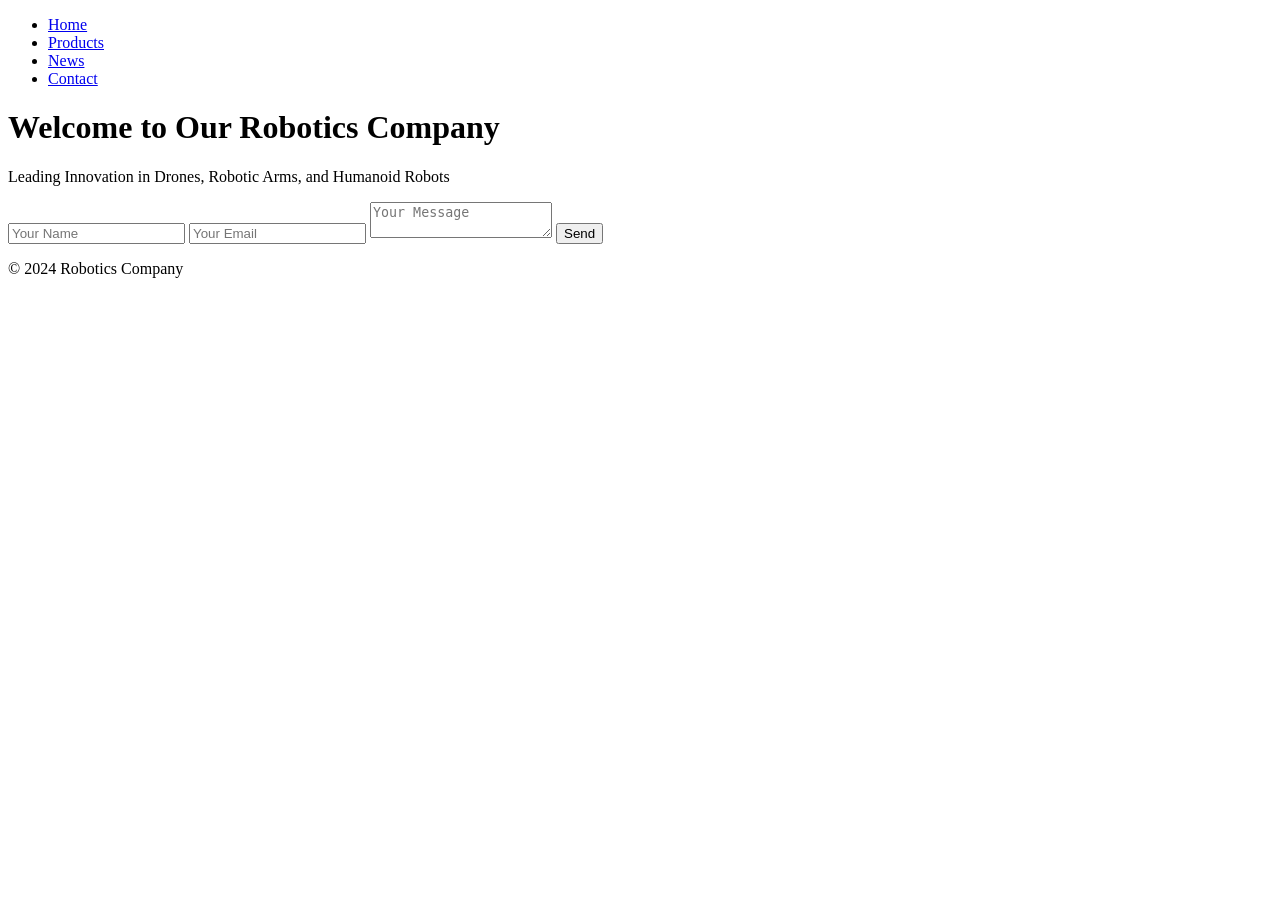
==== index.html @ 7c80cc87 "Rename website_content.html to index.html" ====
<!DOCTYPE html>
<html lang="en">
<head>
    <meta charset="UTF-8">
    <meta name="viewport" content="width=device-width, initial-scale=1.0">
    <title>Robotics Company</title>
    <link rel="stylesheet" href="styles.css">
</head>
<body>
    <nav>
        <ul>
            <li><a href="#home">Home</a></li>
            <li><a href="#products">Products</a></li>
            <li><a href="#news">News</a></li>
            <li><a href="#contact">Contact</a></li>
        </ul>
    </nav>
    <header id="home">
        <h1>Welcome to Our Robotics Company</h1>
        <p>Leading Innovation in Drones, Robotic Arms, and Humanoid Robots</p>
    </header>
    <section id="products">
        <!-- Products will be listed here -->
    </section>
    <section id="news">
        <!-- News articles or updates will be listed here -->
    </section>
    <section id="contact">
        <form>
            <input type="text" name="name" placeholder="Your Name" required>
            <input type="email" name="email" placeholder="Your Email" required>
            <textarea name="message" placeholder="Your Message" required></textarea>
            <button type="submit">Send</button>
        </form>
    </section>
    <footer>
        <p>&copy; 2024 Robotics Company</p>
    </footer>
    <script src="script.js"></script>
</body>
</html>
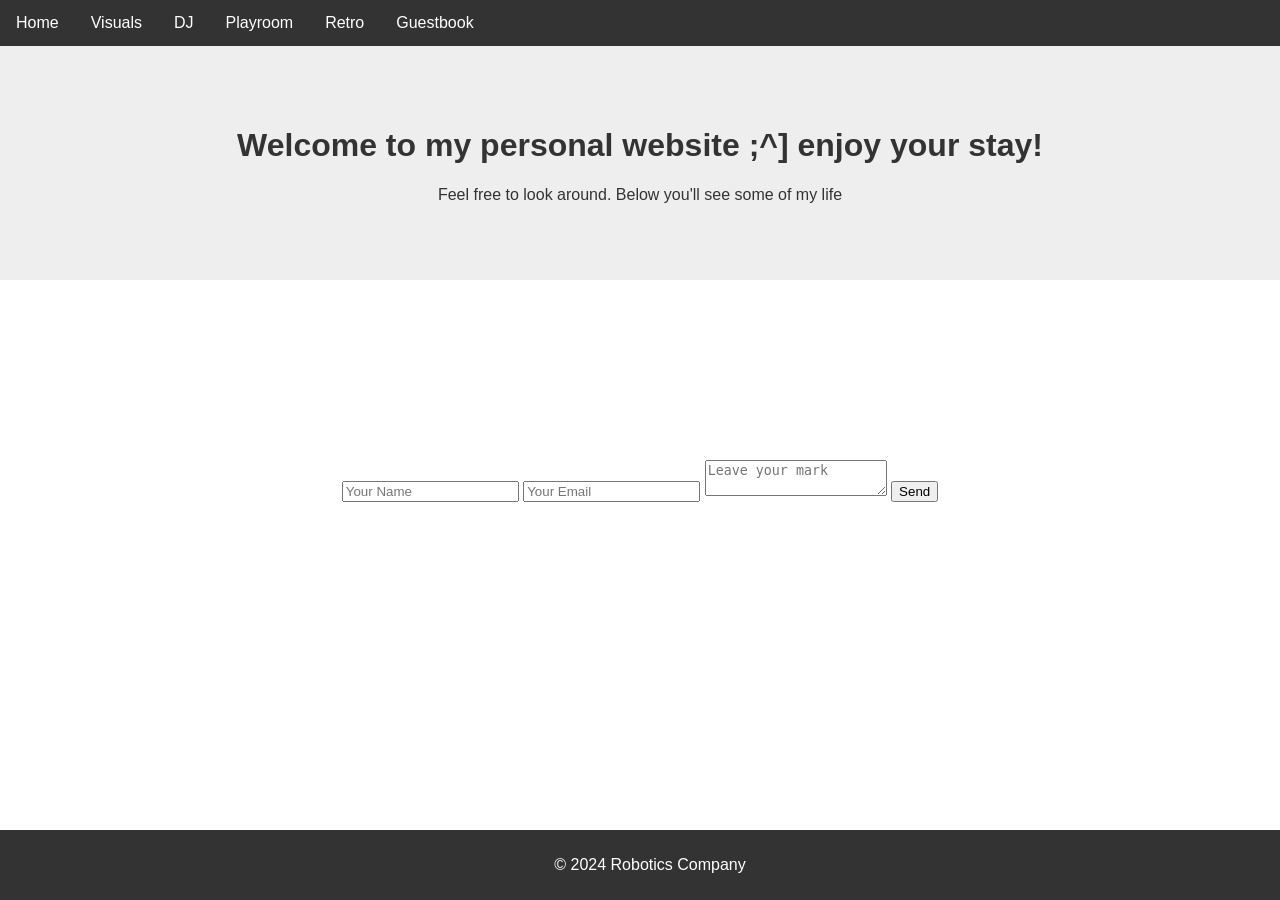
==== commit eeea5a97: "Updated sections of index.html" ====
--- a/index.html
+++ b/index.html
@@ -3,33 +3,41 @@
 <head>
     <meta charset="UTF-8">
     <meta name="viewport" content="width=device-width, initial-scale=1.0">
-    <title>Robotics Company</title>
+    <title>Karol Kowalczyk</title>
     <link rel="stylesheet" href="styles.css">
 </head>
 <body>
     <nav>
         <ul>
             <li><a href="#home">Home</a></li>
-            <li><a href="#products">Products</a></li>
-            <li><a href="#news">News</a></li>
-            <li><a href="#contact">Contact</a></li>
+            <li><a href="#visuals">Visuals</a></li>
+            <li><a href="#dj">DJ</a></li>
+            <li><a href="#playroom">Playroom</a></li>
+            <li><a href="#retro">Retro</a></li>
+            <li><a href="#guestbook">Guestbook</a></li>
         </ul>
     </nav>
     <header id="home">
-        <h1>Welcome to Our Robotics Company</h1>
-        <p>Leading Innovation in Drones, Robotic Arms, and Humanoid Robots</p>
+        <h1>Welcome to my personal website ;^] enjoy your stay!</h1>
+        <p>Feel free to look around. Below you'll see some of my life</p>
     </header>
-    <section id="products">
+    <section id="visuals">
         <!-- Products will be listed here -->
     </section>
-    <section id="news">
+    <section id="dj">
         <!-- News articles or updates will be listed here -->
     </section>
-    <section id="contact">
+        <section id="playroom">
+        <!-- News articles or updates will be listed here -->
+    </section>
+    <section id="retro">
+        <!-- News articles or updates will be listed here -->
+    </section>
+    <section id="guestbook">
         <form>
             <input type="text" name="name" placeholder="Your Name" required>
             <input type="email" name="email" placeholder="Your Email" required>
-            <textarea name="message" placeholder="Your Message" required></textarea>
+            <textarea name="message" placeholder="Leave your mark" required></textarea>
             <button type="submit">Send</button>
         </form>
     </section>
--- a/styles.css
+++ b/styles.css
@@ -0,0 +1,52 @@
+body {
+    font-family: Arial, sans-serif;
+    color: #333;
+    background-color: white;
+    margin: 0;
+    padding: 0;
+}
+
+nav ul {
+    list-style-type: none;
+    margin: 0;
+    padding: 0;
+    overflow: hidden;
+    background-color: #333;
+}
+
+nav ul li {
+    float: left;
+}
+
+nav ul li a {
+    display: block;
+    color: white;
+    text-align: center;
+    padding: 14px 16px;
+    text-decoration: none;
+}
+
+nav ul li a:hover {
+    background-color: #111;
+}
+
+header {
+    text-align: center;
+    padding: 60px;
+    background-color: #eee;
+}
+
+section {
+    padding: 20px;
+    text-align: center;
+}
+
+footer {
+    background-color: #333;
+    color: white;
+    text-align: center;
+    padding: 10px;
+    position: fixed;
+    bottom: 0;
+    width: 100%;
+}
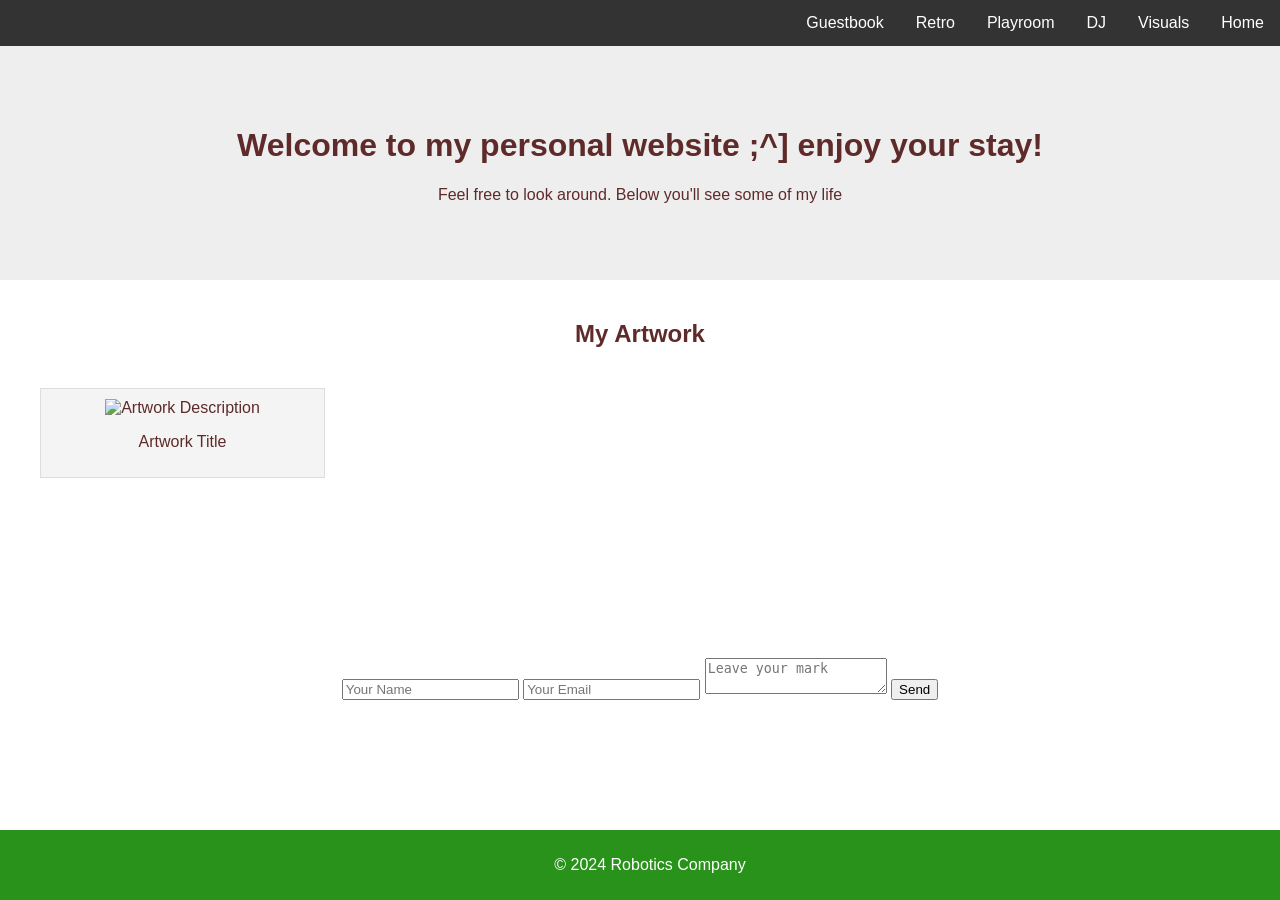
==== commit 21056102: "testing change" ====
--- a/index.html
+++ b/index.html
@@ -22,7 +22,18 @@
         <p>Feel free to look around. Below you'll see some of my life</p>
     </header>
     <section id="visuals">
-        <!-- Products will be listed here -->
+        <div class="visuals-section">
+            <h2>My Artwork</h2>
+            <div class="gallery">
+                <!-- Repeat this block for each piece of art -->
+                <div class="gallery-item">
+                    <img src="images/artwork1.jpg" alt="Artwork Description">
+                    <p>Artwork Title</p>
+                </div>
+                <!-- Replace 'images/artwork1.jpg' with the path to your other artworks -->
+                <!-- ... other artwork ... -->
+            </div>
+        <div>
     </section>
     <section id="dj">
         <!-- News articles or updates will be listed here -->
--- a/styles.css
+++ b/styles.css
@@ -1,6 +1,6 @@
 body {
     font-family: Arial, sans-serif;
-    color: #333;
+    color: #5f2a2a;
     background-color: white;
     margin: 0;
     padding: 0;
@@ -15,7 +15,7 @@
 }
 
 nav ul li {
-    float: left;
+    float: right;
 }
 
 nav ul li a {
@@ -42,7 +42,7 @@
 }
 
 footer {
-    background-color: #333;
+    background-color: #28921a;
     color: white;
     text-align: center;
     padding: 10px;
@@ -50,3 +50,26 @@
     bottom: 0;
     width: 100%;
 }
+
+.visuals-section {
+    text-align: center;
+}
+
+.gallery, .video-gallery {
+    display: grid;
+    grid-template-columns: repeat(auto-fill, minmax(250px, 1fr));
+    gap: 20px;
+    padding: 20px;
+}
+
+.gallery-item, .video-item {
+    background-color: #f4f4f4;
+    border: 1px solid #ddd;
+    padding: 10px;
+}
+
+.gallery-item img {
+    max-width: 100%;
+    height: auto;
+}
+
